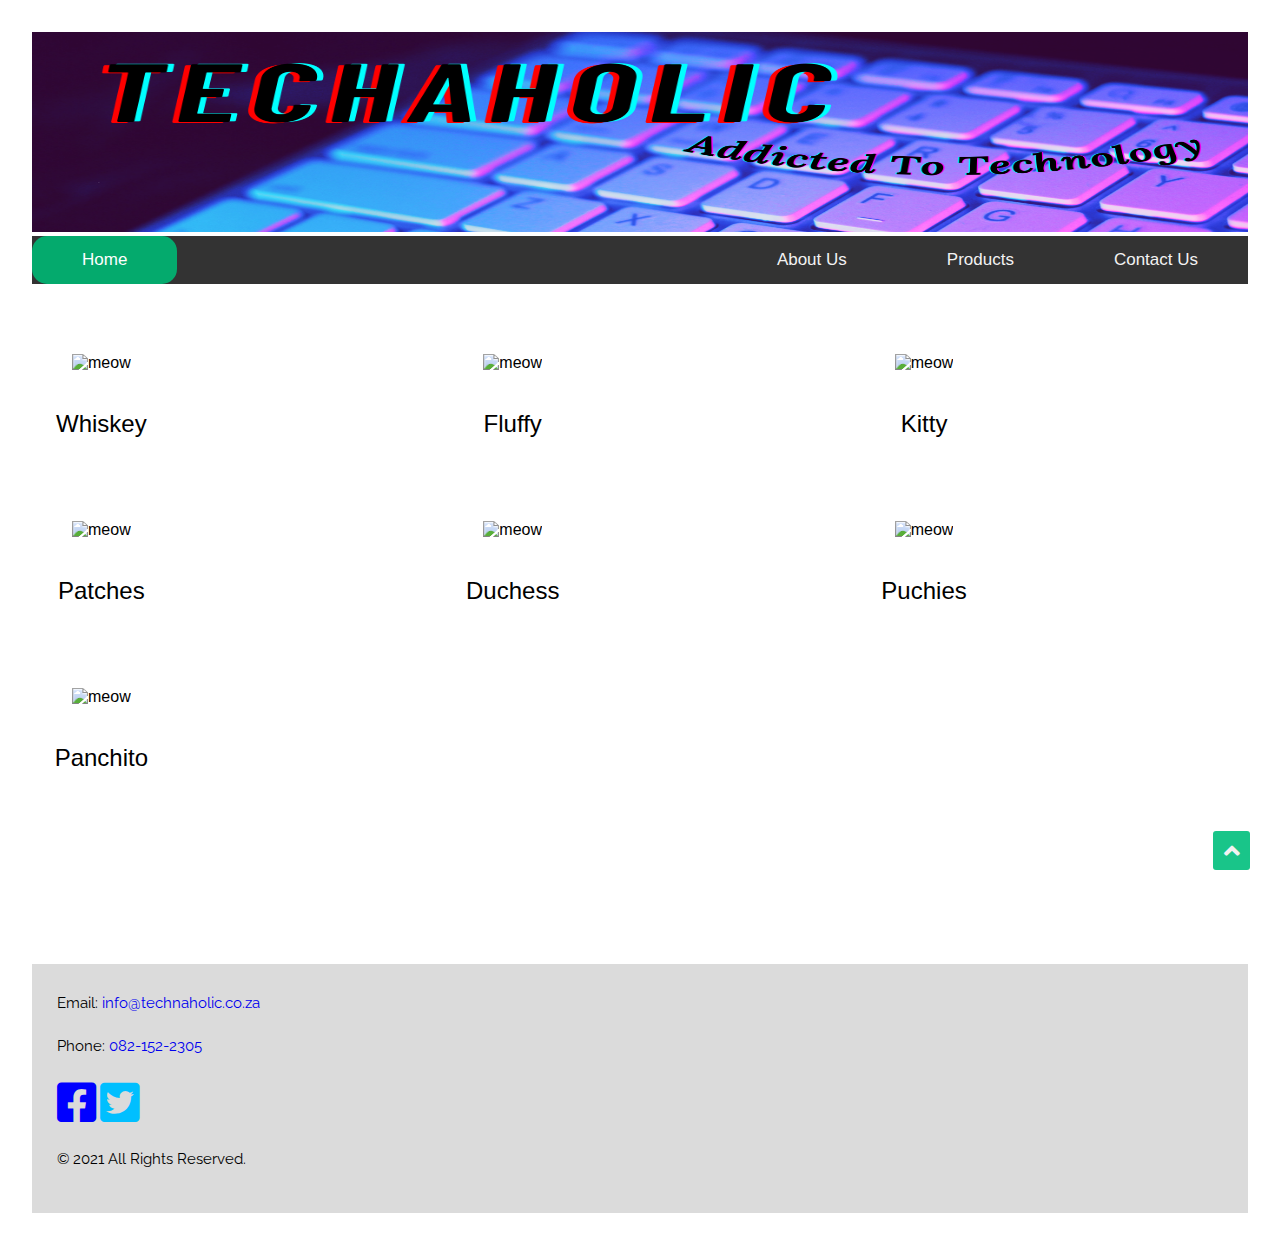
==== index.html @ 2346609d "Updated site" ====
<!DOCTYPE html>
<html lang="en">
	<head>
	<title>Company Site</title>
		<meta charset="utf-8">
		<meta name="viewport" content="width=device-width, initial-scale=1">
		<link rel="stylesheet" href="style.css">
		<link rel="preconnect" href="https://fonts.gstatic.com">
		<link href="https://fonts.googleapis.com/css2?family=Raleway&display=swap" rel="stylesheet">
	<link rel="stylesheet" href="https://cdnjs.cloudflare.com/ajax/libs/font-awesome/5.15.3/css/all.min.css"/>
	<script src="function.js"></script>
	</head>
	<body>
	<main>	
		<header>

			<img id="banner" src="images/banner.png" alt="company banner">
	</header>
	<!-- Navigation -->
	<nav>
	<div class="topnav" id="myNav">
		<a href="index.html" class="active">Home</a>
		<a href="ContactUs.html">Contact Us</a>
		<a href="Products.html">Products</a>
		<a href="AboutUs.html">About Us</a>
		<a href="javascript:void(0);" class="icon" onclick="myFunction()">
		  <i class="fa fa-bars"></i>
		</a>
	  </div>
	</nav>
	

	<!-- featured products -->
	<br><br><br>
		<div class="centered">
	  
		  <section class="cards">
	  
			<article class="card">
			  <a href="#">
				<figure class="thumbnail">
				<img src="http://placekitten.com/810/610" alt="meow">
				</figure>
				<div class="card-content">
				  <h2>Whiskey</h2>
				  
				</div>
				<!-- .card-content -->
			  </a>
			</article>
			<!-- .card -->
	  
			<article class="card">
			  <a href="#">
				<figure class="thumbnail">
				  <img src="http://placekitten.com/800/610" alt="meow">
				</figure>
				<div class="card-content">
				  <h2>Fluffy</h2>
				  
				</div>
				<!-- .card-content -->
			  </a>
			</article>
			<!-- .card -->
	  
			<article class="card">
			  <a href="#">
				<figure class="thumbnail">
				  <img src="http://placekitten.com/816/610" alt="meow">
				</figure>
				<div class="card-content">
				  <h2>Kitty</h2>
				  
				</div>
				<!-- .card-content -->
			  </a>
			</article>
			<!-- .card -->
	  
			<article class="card">
			  <a href="#">
				<figure class="thumbnail">
				  <img src="http://placekitten.com/816/600" alt="meow">
				</figure>
				<div class="card-content">
				  <h2>Patches</h2>
				 
				</div>
				<!-- .card-content -->
			  </a>
			</article>
			<!-- .card -->
	  
			<article class="card">
			  <a href="#">
				<figure class="thumbnail">
				<img src="http://placekitten.com/820/620" alt="meow">
				</figure>
				<div class="card-content">
				  <h2>Duchess</h2>
				
				</div>
				<!-- .card-content -->
			  </a>
			</article>
			<!-- .card -->
	  
			<article class="card">
			  <a href="#">
				<figure class="thumbnail">
				<img src="http://placekitten.com/810/610" alt="meow">
				</figure>
				<div class="card-content">
				  <h2>Puchies</h2>
				 
				</div>
				<!-- .card-content -->
			  </a>
			</article>
			<!-- .card -->
	  
			<article class="card">
			  <a href="#">
				<figure class="thumbnail">
				<img src="http://placekitten.com/808/608" alt="meow">
				</figure>
				<div class="card-content">
				  <h2>Panchito</h2>
				 
				</div>
				<!-- .card-content -->
			  </a>
			</article>
			<!-- .card -->
	  
		  </section>
		  <!-- .cards -->
	  
		</div>
		<!-- .centered -->
	  

	<br><br><br><br><br><br><br>

	<div class="arrow">
		<a href="#" title="Back to Top"><span class="fas fa-angle-up"></span></a>
	 </div>
	<footer>
		<p>Email: <a href="mailto:info@technaholic.co.za">info@technaholic.co.za</a></p>
		<p>Phone: <a href="tel:082-152-2305">082-152-2305</a></p>
		<p class="icon"><a href="https://facebook.com/"><i class="fab fa-facebook-square"></i></a>
		<a href="https://twitter.com/"><i class="fab fa-twitter-square"></i></a></p>
		<p id="p1">&copy; 2021 All Rights Reserved. </p>
</footer>
</main>

	</body>
</html>
---- style.css ----
html{
	scroll-behavior: smooth;
  }
  
body {
	 margin: 2em;
	 font-family: Arial, Helvetica, sans-serif;
	 
}

h2 {
	text-align: center;
}

h3{
	  margin: 25px;
}


.p1 {
	text-align: center;
	font-family: 'Raleway', sans-serif;
}

p {
	  margin: 25px;
	  font-family: 'Raleway', sans-serif;
}

/* icon decoration */
a {
	text-decoration: none;
}
#p2{
	margin: 16px;
}
/* navigation  */
.topnav {
	overflow: hidden;
	background-color: #333;
	
  }
  
  .topnav a {
	float: right;
	display: block;
	color: #f2f2f2;
	text-align: center;
	padding: 14px 50px;
	text-decoration: none;
	font-size: 17px;
	
  }
  
  .topnav a:hover {
	background-color: #ddd;
	color: black;
	border-radius: 15px;
  }
  
  .topnav a.active {
	background-color: #04AA6D;
	color: white;
	float:left;
	border-radius: 15px;
  }
  
  .topnav .icon {
	display: none;
  }
  
  @media screen and (max-width: 1024px) {
	.topnav a:not(:first-child) {display: none;}
	.topnav a.icon {
	  float: right;
	  display: block;
	}
  }
  
  @media screen and (max-width: 1024px) {
	.topnav.responsive {position: relative;}
	.topnav.responsive .icon {
	  position: absolute;
	  right: 0;
	  top: 0;
	}
	.topnav.responsive a {
	  float: none;
	  display: block;
	  text-align: left;
	}
  }
/* navigation end  */ 

.content {
  padding: 16px;
}

.main {
  margin-top: 30px; 
}
#banner{
	width: 100%;
	height:200px;
}


/* back to top arrow  */
.arrow{
	position: fixed;
	bottom: 30px;
	right: 30px;
	z-index: 9;
  }
  .arrow a{
	height: 39px;
	width: 37px;
	text-align: center;
	background:#19c589;
	display: block;
	border-radius: 3px;
  }
  .arrow a span{
	color: #f2f2f2;
	font-size: 25px;
	line-height: 39px;
	cursor: pointer;
  }


.header {
  padding: 20px;
  text-align: center;
}


.fa-facebook-square{
	color: blue;
	font-size: 3em;	
}

.fa-twitter-square {
	color: #00bfff;
	font-size: 3em;
}

.img {
	width:80%;
}

/* contact form border */
* {
  box-sizing: border-box;
  
}

.column {
  float: left;
  width: 33.33%;
  padding: 30px;
}


.row::after {
  content: "";
  clear: both;
  display: table;
}


* {
	box-sizing: border-box;
  }
  
  .flex-container {
	display: flex;
	flex-direction: row;
	font-size: 30px;
	text-align: center;
  }
  
  .flex-item-left {
	padding: 10px;
	flex: 50%;
  }
  
  .flex-item-right {
	padding: 10px;
	flex: 50%;
  }
  
  /* Contact form */
  /* Responsive layout - makes a one column-layout instead of two-column layout */
  @media (max-width: 800px) {
	.flex-container {
	  flex-direction: column;
	}
  }

/* Style inputs */
input[type=text], select, textarea {
  width: 100%;
  padding: 12px;
  border: 1px solid #ccc;
  border-radius: 15px;
  margin-top: 6px;
  margin-bottom: 16px;
  resize: vertical;
}

input[type=submit] {
  background-color: #04AA6D;
  color: white;
  padding: 12px 20px;
  border: none;
  border-radius: 10px;
  cursor: pointer;
}

input[type=submit]:hover {
  background-color: #45a049;
}

.container {
  border-radius: 5px;
  background-color: #f2f2f2;
  padding: 10px;
}


.column1 {
  float: left;
  width: 50%;
  margin-top: 6px;
  padding: 20px;
}


.row:after {
  content: "";
  display: table;
  clear: both;
}

/* Responsive layout */
@media screen and (max-width: 600px) {
  .column, input[type=submit] {
    width: 100%;
    margin-top: 0;
  }
}
#message {
	height:170px;
}

iframe {
	width: 400px;
	height:300px;
	border:0;
	margin-left: 20px;
}

/* featured products */

.masthead {
    background: #e74c3c;
  	box-shadow: 3px 3px 8px hsl(0, 0%, 70%);
}

.site-title {
    margin: 0 0 1em;
    padding: 1em 0;
    font-size: 2em;
    font-weight: 300;
    text-align: center;
    color: black;
}

@media screen and (min-width: 44.44em) {
    .site-title {
        font-size: 2em;
    }
}
    
@media screen and (min-width: 50em) {
    .site-title {
        font-size: 2.5em;
    }
}

.site-title a {
    color: hsl(5, 45%, 95%);
    text-decoration: none;
}

.site-title a:hover {
    text-decoration: underline;
}

/* Card Based Layout - Base styles */


.site-title {
	color: white;
}

.card {
	background: white;
	margin-bottom: 2em;	
}

.card a {
	color: black;
	text-decoration: none;
}

.card a:hover {
	box-shadow: 3px 3px 8px hsl(0, 0%, 70%);
}

.card-content {
	padding: 1.4em;
}

.card-content h2 {
	margin-top: 0;
	margin-bottom: .5em;
	font-weight: normal;
}

.card-content p {
	font-size: 95%;
}

img {
  width: 100%;
  height: auto;
}

/* Flexbox styles */
@media screen and (min-width: 40em) {  
  .cards {
    margin-top: -1em;
    display: flex;
    justify-content: space-between;
    flex-wrap: wrap;
  }

  .card {
    margin-bottom: 1em;
    display: flex;
    flex: 0 1 calc(50% - 0.5em);
    /* width: calc(50% - 1em); */
  }
} /* mq 40em*/

@media screen and (min-width: 60em) {
  .cards {
    margin-top: inherit;
  }
  
  .card {
    margin-bottom: 2em;
    display: flex;
    flex: 0 1 calc(33% - 0.5em);
    /* width: calc(33% - 1em); */
  }
} /* mq 60em*/


















/* footer */

footer {
  background-color:#dbdbdb;
  padding:5px 0 20px;
  font-size:15px;
}
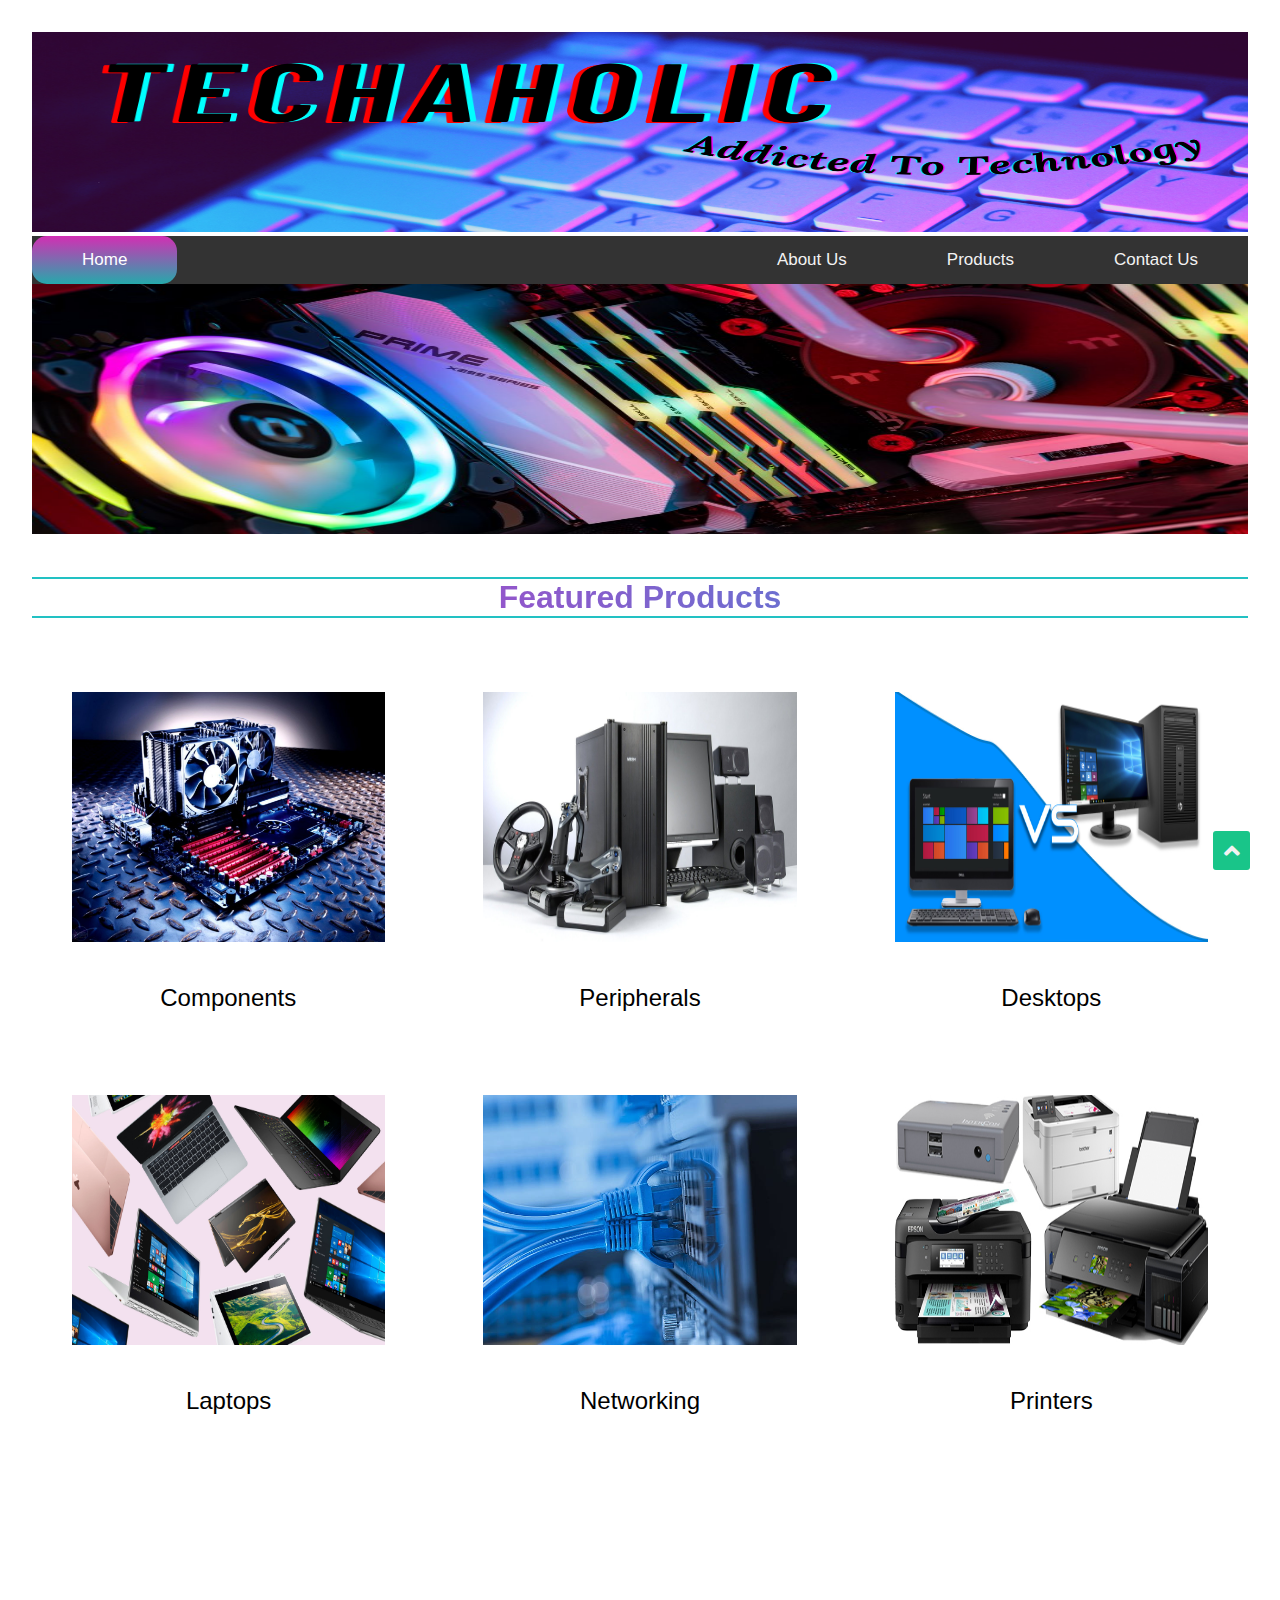
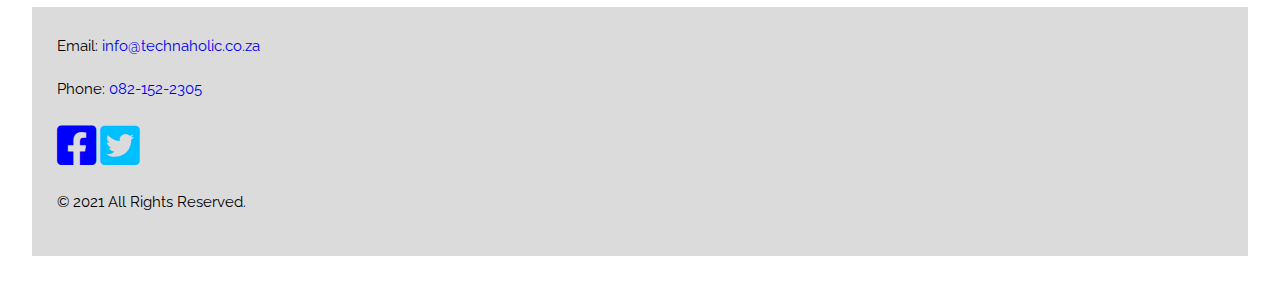
==== commit 7b78292c: "Made changes to site" ====
--- a/index.html
+++ b/index.html
@@ -1,7 +1,7 @@
 <!DOCTYPE html>
 <html lang="en">
 	<head>
-	<title>Company Site</title>
+	<title>Company Site Home</title>
 		<meta charset="utf-8">
 		<meta name="viewport" content="width=device-width, initial-scale=1">
 		<link rel="stylesheet" href="style.css">
@@ -19,9 +19,9 @@
 	<!-- Navigation -->
 	<nav>
 	<div class="topnav" id="myNav">
-		<a href="index.html" class="active">Home</a>
+		<a href="index.html"  class="active">Home</a>
 		<a href="ContactUs.html">Contact Us</a>
-		<a href="Products.html">Products</a>
+		<a href="Products.html" >Products</a>
 		<a href="AboutUs.html">About Us</a>
 		<a href="javascript:void(0);" class="icon" onclick="myFunction()">
 		  <i class="fa fa-bars"></i>
@@ -29,9 +29,12 @@
 	  </div>
 	</nav>
 	
-
+<img src="images/homewallpaper.jpg">
+<br>
+<br>
+	<h1> Featured Products</h1>
 	<!-- featured products -->
-	<br><br><br>
+	<br><br>
 		<div class="centered">
 	  
 		  <section class="cards">
@@ -39,10 +42,10 @@
 			<article class="card">
 			  <a href="#">
 				<figure class="thumbnail">
-				<img src="http://placekitten.com/810/610" alt="meow">
+				<img src="images/components.jpg" alt="meow">
 				</figure>
 				<div class="card-content">
-				  <h2>Whiskey</h2>
+				  <h2>Components</h2>
 				  
 				</div>
 				<!-- .card-content -->
@@ -53,10 +56,10 @@
 			<article class="card">
 			  <a href="#">
 				<figure class="thumbnail">
-				  <img src="http://placekitten.com/800/610" alt="meow">
+				  <img src="images/Peripherals.jpg" alt="meow">
 				</figure>
 				<div class="card-content">
-				  <h2>Fluffy</h2>
+				  <h2>Peripherals</h2>
 				  
 				</div>
 				<!-- .card-content -->
@@ -67,10 +70,10 @@
 			<article class="card">
 			  <a href="#">
 				<figure class="thumbnail">
-				  <img src="http://placekitten.com/816/610" alt="meow">
+				  <img src="images/desktops.jpg" alt="meow">
 				</figure>
 				<div class="card-content">
-				  <h2>Kitty</h2>
+				  <h2>Desktops</h2>
 				  
 				</div>
 				<!-- .card-content -->
@@ -81,10 +84,10 @@
 			<article class="card">
 			  <a href="#">
 				<figure class="thumbnail">
-				  <img src="http://placekitten.com/816/600" alt="meow">
+				  <img src="images/laptops.jpg" alt="meow">
 				</figure>
 				<div class="card-content">
-				  <h2>Patches</h2>
+				  <h2>Laptops</h2>
 				 
 				</div>
 				<!-- .card-content -->
@@ -95,10 +98,10 @@
 			<article class="card">
 			  <a href="#">
 				<figure class="thumbnail">
-				<img src="http://placekitten.com/820/620" alt="meow">
+				<img src="images/Networking.jpg" alt="meow">
 				</figure>
 				<div class="card-content">
-				  <h2>Duchess</h2>
+				  <h2>Networking</h2>
 				
 				</div>
 				<!-- .card-content -->
@@ -109,31 +112,17 @@
 			<article class="card">
 			  <a href="#">
 				<figure class="thumbnail">
-				<img src="http://placekitten.com/810/610" alt="meow">
+				<img src="images/Printers.jpg" alt="meow">
 				</figure>
 				<div class="card-content">
-				  <h2>Puchies</h2>
+				  <h2>Printers</h2>
 				 
 				</div>
 				<!-- .card-content -->
 			  </a>
 			</article>
 			<!-- .card -->
-	  
-			<article class="card">
-			  <a href="#">
-				<figure class="thumbnail">
-				<img src="http://placekitten.com/808/608" alt="meow">
-				</figure>
-				<div class="card-content">
-				  <h2>Panchito</h2>
-				 
-				</div>
-				<!-- .card-content -->
-			  </a>
-			</article>
-			<!-- .card -->
-	  
+	  				  
 		  </section>
 		  <!-- .cards -->
 	  
--- a/style.css
+++ b/style.css
@@ -7,6 +7,18 @@
 	 margin: 2em;
 	 font-family: Arial, Helvetica, sans-serif;
 	 
+}
+::selection { background-color: #C3CFE2; }
+
+
+h1 {
+	text-align: center;
+	border-top: 2px solid rgb(34,193,195);
+	border-bottom: 2px solid rgb(34,193,195);
+	background: linear-gradient(to right, #d030c3 0%, #2f95d8 100%);
+	background-clip: text;
+	-webkit-background-clip: text;
+	-webkit-text-fill-color: transparent;
 }
 
 h2 {
@@ -60,7 +72,7 @@
   }
   
   .topnav a.active {
-	background-color: #04AA6D;
+	background: linear-gradient(0deg, rgba(34,193,195,0.835171568627451) 0%, rgba(253,45,213,0.7931547619047619) 100%);
 	color: white;
 	float:left;
 	border-radius: 15px;
@@ -335,7 +347,7 @@
 
 img {
   width: 100%;
-  height: auto;
+  height: 250px;
 }
 
 /* Flexbox styles */
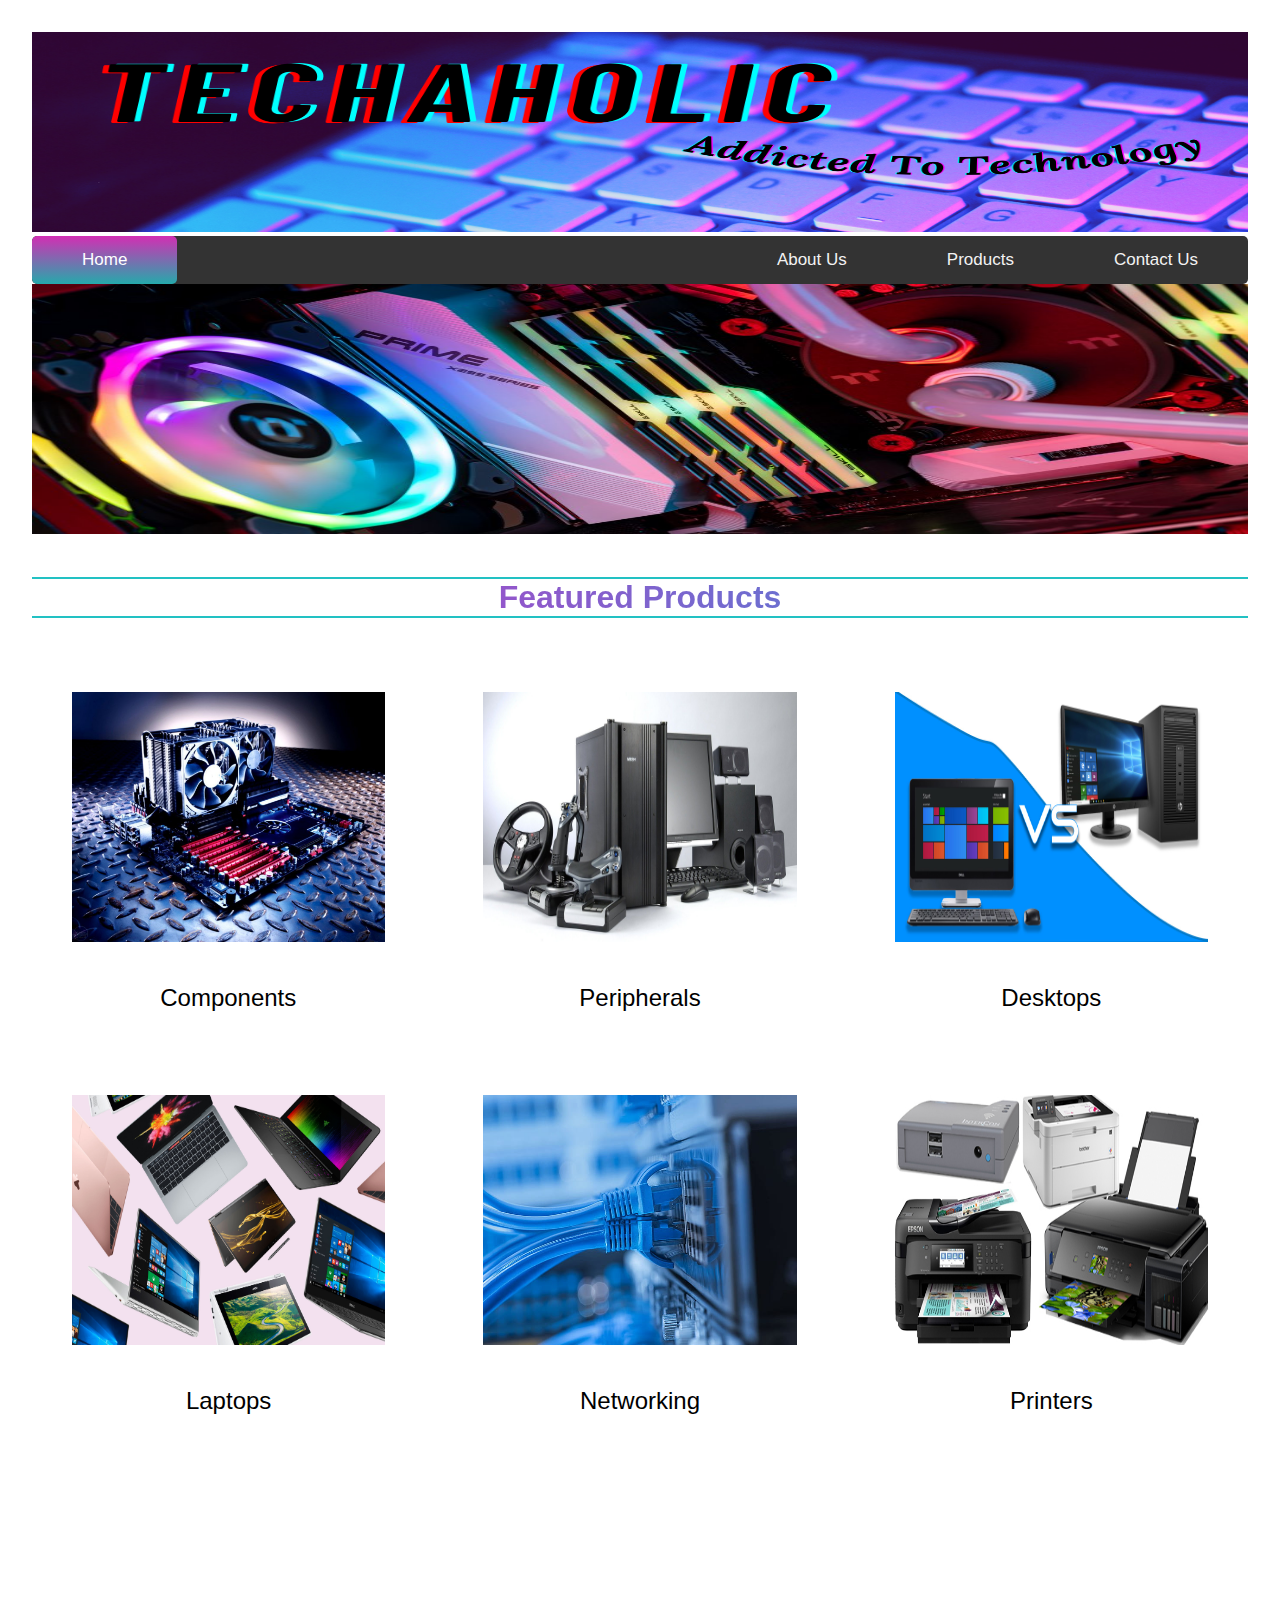
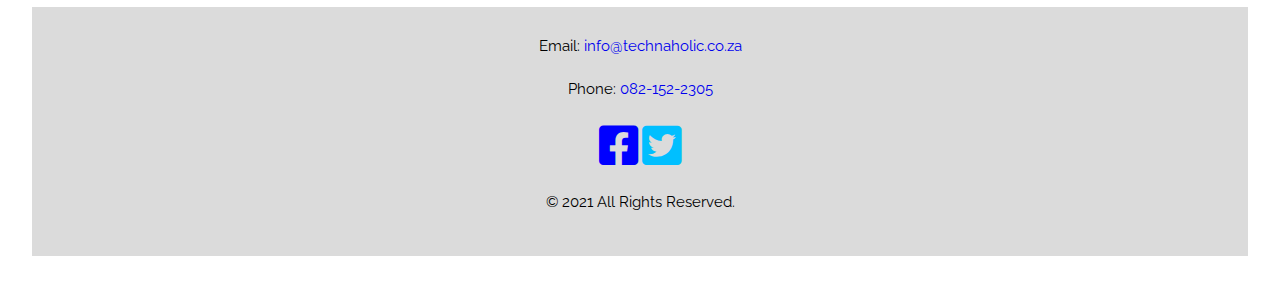
==== commit cc154ec6: "Updated site" ====
--- a/index.html
+++ b/index.html
@@ -132,9 +132,7 @@
 
 	<br><br><br><br><br><br><br>
 
-	<div class="arrow">
-		<a href="#" title="Back to Top"><span class="fas fa-angle-up"></span></a>
-	 </div>
+
 	<footer>
 		<p>Email: <a href="mailto:info@technaholic.co.za">info@technaholic.co.za</a></p>
 		<p>Phone: <a href="tel:082-152-2305">082-152-2305</a></p>
--- a/style.css
+++ b/style.css
@@ -1,144 +1,131 @@
-
-html{
-	scroll-behavior: smooth;
-  }
-  
+html {
+  scroll-behavior: smooth;
+}
+
 body {
-	 margin: 2em;
-	 font-family: Arial, Helvetica, sans-serif;
-	 
-}
-::selection { background-color: #C3CFE2; }
-
+  margin: 2em;
+  font-family: Arial, Helvetica, sans-serif;
+}
+
+/* gradient text colour */
+::selection {
+  background-color: #c3cfe2;
+}
 
 h1 {
-	text-align: center;
-	border-top: 2px solid rgb(34,193,195);
-	border-bottom: 2px solid rgb(34,193,195);
-	background: linear-gradient(to right, #d030c3 0%, #2f95d8 100%);
-	background-clip: text;
-	-webkit-background-clip: text;
-	-webkit-text-fill-color: transparent;
+  text-align: center;
+  border-top: 2px solid rgb(34, 193, 195);
+  border-bottom: 2px solid rgb(34, 193, 195);
+  background: linear-gradient(to right, #d030c3 0%, #2f95d8 100%);
+  background-clip: text;
+  -webkit-background-clip: text;
+  -webkit-text-fill-color: transparent;
 }
 
 h2 {
-	text-align: center;
-}
-
-h3{
-	  margin: 25px;
-}
-
+  text-align: center;
+}
+
+h3 {
+  margin: 25px;
+}
 
 .p1 {
-	text-align: center;
-	font-family: 'Raleway', sans-serif;
+  text-align: center;
+  font-family: "Raleway", sans-serif;
 }
 
 p {
-	  margin: 25px;
-	  font-family: 'Raleway', sans-serif;
+  margin: 25px;
+  font-family: "Raleway", sans-serif;
 }
 
 /* icon decoration */
 a {
-	text-decoration: none;
-}
-#p2{
-	margin: 16px;
+  text-decoration: none;
+}
+#p2 {
+  margin: 16px;
 }
 /* navigation  */
 .topnav {
-	overflow: hidden;
-	background-color: #333;
-	
-  }
-  
-  .topnav a {
-	float: right;
-	display: block;
-	color: #f2f2f2;
-	text-align: center;
-	padding: 14px 50px;
-	text-decoration: none;
-	font-size: 17px;
-	
-  }
-  
-  .topnav a:hover {
-	background-color: #ddd;
-	color: black;
-	border-radius: 15px;
-  }
-  
-  .topnav a.active {
-	background: linear-gradient(0deg, rgba(34,193,195,0.835171568627451) 0%, rgba(253,45,213,0.7931547619047619) 100%);
-	color: white;
-	float:left;
-	border-radius: 15px;
-  }
-  
-  .topnav .icon {
-	display: none;
-  }
-  
-  @media screen and (max-width: 1024px) {
-	.topnav a:not(:first-child) {display: none;}
-	.topnav a.icon {
-	  float: right;
-	  display: block;
-	}
-  }
-  
-  @media screen and (max-width: 1024px) {
-	.topnav.responsive {position: relative;}
-	.topnav.responsive .icon {
-	  position: absolute;
-	  right: 0;
-	  top: 0;
-	}
-	.topnav.responsive a {
-	  float: none;
-	  display: block;
-	  text-align: left;
-	}
-  }
-/* navigation end  */ 
+  overflow: hidden;
+  background-color: #333;
+  border-radius: 5px;
+ 
+}
+
+.topnav a {
+  float: right;
+  display: block;
+  color: #f2f2f2;
+  text-align: center;
+  padding: 14px 50px;
+  text-decoration: none;
+  font-size: 17px;
+}
+
+.topnav a:hover {
+  background-color: #ddd;
+  color: black;
+  border-radius: 5px;
+}
+
+.topnav a.active {
+  background: linear-gradient(
+    0deg,
+    rgba(34, 193, 195, 0.835171568627451) 0%,
+    rgba(253, 45, 213, 0.7931547619047619) 100%
+  );
+  color: white;
+  float: left;
+  border-radius: 5px;
+}
+
+.topnav .icon {
+  display: none;
+}
 
 .content {
   padding: 16px;
 }
 
 .main {
-  margin-top: 30px; 
-}
-#banner{
-	width: 100%;
-	height:200px;
-}
-
-
-/* back to top arrow  */
-.arrow{
-	position: fixed;
-	bottom: 30px;
-	right: 30px;
-	z-index: 9;
-  }
-  .arrow a{
-	height: 39px;
-	width: 37px;
-	text-align: center;
-	background:#19c589;
-	display: block;
-	border-radius: 3px;
-  }
-  .arrow a span{
-	color: #f2f2f2;
-	font-size: 25px;
-	line-height: 39px;
-	cursor: pointer;
-  }
+  margin-top: 30px;
+}
+
+
+@media screen and (max-width: 1024px) {
+  .topnav a:not(:first-child) {
+    display: none;
+  }
+  .topnav a.icon {
+    float: right;
+    display: block;
+  }
+}
+
+@media screen and (max-width: 1024px) {
+  .topnav.responsive {
+    position: relative;
+  }
+  .topnav.responsive .icon {
+    position: absolute;
+    right: 0;
+    top: 0;
+  }
+  .topnav.responsive a {
+    float: none;
+    display: block;
+    text-align: left;
+  }
+}
+
+
+#banner {
+  width: 100%;
+  height: 200px;
+}
 
 
 .header {
@@ -147,24 +134,25 @@
 }
 
 
-.fa-facebook-square{
-	color: blue;
-	font-size: 3em;	
+
+.fa-facebook-square {
+  color: blue;
+  font-size: 3em;
 }
 
 .fa-twitter-square {
-	color: #00bfff;
-	font-size: 3em;
+  color: #00bfff;
+  font-size: 3em;
 }
 
 .img {
-	width:80%;
+  width: 50%;
+  height: auto;
 }
 
 /* contact form border */
 * {
   box-sizing: border-box;
-  
 }
 
 .column {
@@ -173,45 +161,40 @@
   padding: 30px;
 }
 
-
 .row::after {
   content: "";
   clear: both;
   display: table;
 }
 
-
 * {
-	box-sizing: border-box;
-  }
-  
+  box-sizing: border-box;
+}
+
+.flex-container {
+  display: flex;
+  flex-direction: row;
+  font-size: 1em;
+  text-align: center;
+}
+
+.flex-item-left {
+  padding: 10px;
+  flex: 50%;
+}
+
+/* Contact form */
+/* Responsive layout - makes a one column-layout instead of two-column layout */
+@media (max-width: 800px) {
   .flex-container {
-	display: flex;
-	flex-direction: row;
-	font-size: 30px;
-	text-align: center;
-  }
-  
-  .flex-item-left {
-	padding: 10px;
-	flex: 50%;
-  }
-  
-  .flex-item-right {
-	padding: 10px;
-	flex: 50%;
-  }
-  
-  /* Contact form */
-  /* Responsive layout - makes a one column-layout instead of two-column layout */
-  @media (max-width: 800px) {
-	.flex-container {
-	  flex-direction: column;
-	}
-  }
+    flex-direction: column;
+  }
+}
 
 /* Style inputs */
-input[type=text], select, textarea {
+input[type="text"],
+select,
+textarea {
   width: 100%;
   padding: 12px;
   border: 1px solid #ccc;
@@ -221,8 +204,8 @@
   resize: vertical;
 }
 
-input[type=submit] {
-  background-color: #04AA6D;
+input[type="submit"] {
+  background-color: #04aa6d;
   color: white;
   padding: 12px 20px;
   border: none;
@@ -230,7 +213,7 @@
   cursor: pointer;
 }
 
-input[type=submit]:hover {
+input[type="submit"]:hover {
   background-color: #45a049;
 }
 
@@ -239,7 +222,6 @@
   background-color: #f2f2f2;
   padding: 10px;
 }
-
 
 .column1 {
   float: left;
@@ -248,7 +230,6 @@
   padding: 20px;
 }
 
-
 .row:after {
   content: "";
   display: table;
@@ -257,92 +238,92 @@
 
 /* Responsive layout */
 @media screen and (max-width: 600px) {
-  .column, input[type=submit] {
+  .column,
+  input[type="submit"] {
     width: 100%;
     margin-top: 0;
   }
 }
 #message {
-	height:170px;
+  height: 170px;
 }
 
 iframe {
-	width: 400px;
-	height:300px;
-	border:0;
-	margin-left: 20px;
+  width: 400px;
+  height: 300px;
+  border: 0;
+  margin-left: 20px;
 }
 
 /* featured products */
 
 .masthead {
-    background: #e74c3c;
-  	box-shadow: 3px 3px 8px hsl(0, 0%, 70%);
+  background: #e74c3c;
+  box-shadow: 3px 3px 8px hsl(0, 0%, 70%);
 }
 
 .site-title {
-    margin: 0 0 1em;
-    padding: 1em 0;
+  margin: 0 0 1em;
+  padding: 1em 0;
+  font-size: 2em;
+  font-weight: 300;
+  text-align: center;
+  color: black;
+}
+
+@media screen and (min-width: 44.44em) {
+  .site-title {
     font-size: 2em;
-    font-weight: 300;
-    text-align: center;
-    color: black;
-}
-
-@media screen and (min-width: 44.44em) {
-    .site-title {
-        font-size: 2em;
-    }
-}
-    
+  }
+}
+
 @media screen and (min-width: 50em) {
-    .site-title {
-        font-size: 2.5em;
-    }
+  .site-title {
+    font-size: 2.5em;
+  }
 }
 
 .site-title a {
-    color: hsl(5, 45%, 95%);
-    text-decoration: none;
+  color: hsl(5, 45%, 95%);
+  text-decoration: none;
 }
 
 .site-title a:hover {
-    text-decoration: underline;
+  text-decoration: underline;
 }
 
 /* Card Based Layout - Base styles */
 
-
 .site-title {
-	color: white;
+  color: white;
 }
 
 .card {
-	background: white;
-	margin-bottom: 2em;	
+  background: white;
+  margin-bottom: 2em;
 }
 
 .card a {
-	color: black;
-	text-decoration: none;
+  color: black;
+  text-decoration: none;
 }
 
 .card a:hover {
-	box-shadow: 3px 3px 8px hsl(0, 0%, 70%);
+  box-shadow: 3px 3px 8px hsl(0, 0%, 70%);
 }
 
 .card-content {
-	padding: 1.4em;
+  padding: 1.4em;
 }
 
 .card-content h2 {
-	margin-top: 0;
-	margin-bottom: .5em;
-	font-weight: normal;
+  margin-top: 0;
+  margin-bottom: 0.5em;
+  font-weight: normal;
 }
 
 .card-content p {
-	font-size: 95%;
+  font-size: 95%;
 }
 
 img {
@@ -351,7 +332,7 @@
 }
 
 /* Flexbox styles */
-@media screen and (min-width: 40em) {  
+@media screen and (min-width: 40em) {
   .cards {
     margin-top: -1em;
     display: flex;
@@ -371,7 +352,7 @@
   .cards {
     margin-top: inherit;
   }
-  
+
   .card {
     margin-bottom: 2em;
     display: flex;
@@ -380,27 +361,15 @@
   }
 } /* mq 60em*/
 
-
-
-
-
-
-
-
-
-
-
-
-
-
-
-
-
-
 /* footer */
 
 footer {
-  background-color:#dbdbdb;
-  padding:5px 0 20px;
-  font-size:15px;
-}
+  position: static;
+  left: 0;
+  bottom: 0;
+  width: 100%;
+  background-color: #dbdbdb;
+  padding: 5px 0 20px;
+  font-size: 15px;
+  text-align: center;
+}
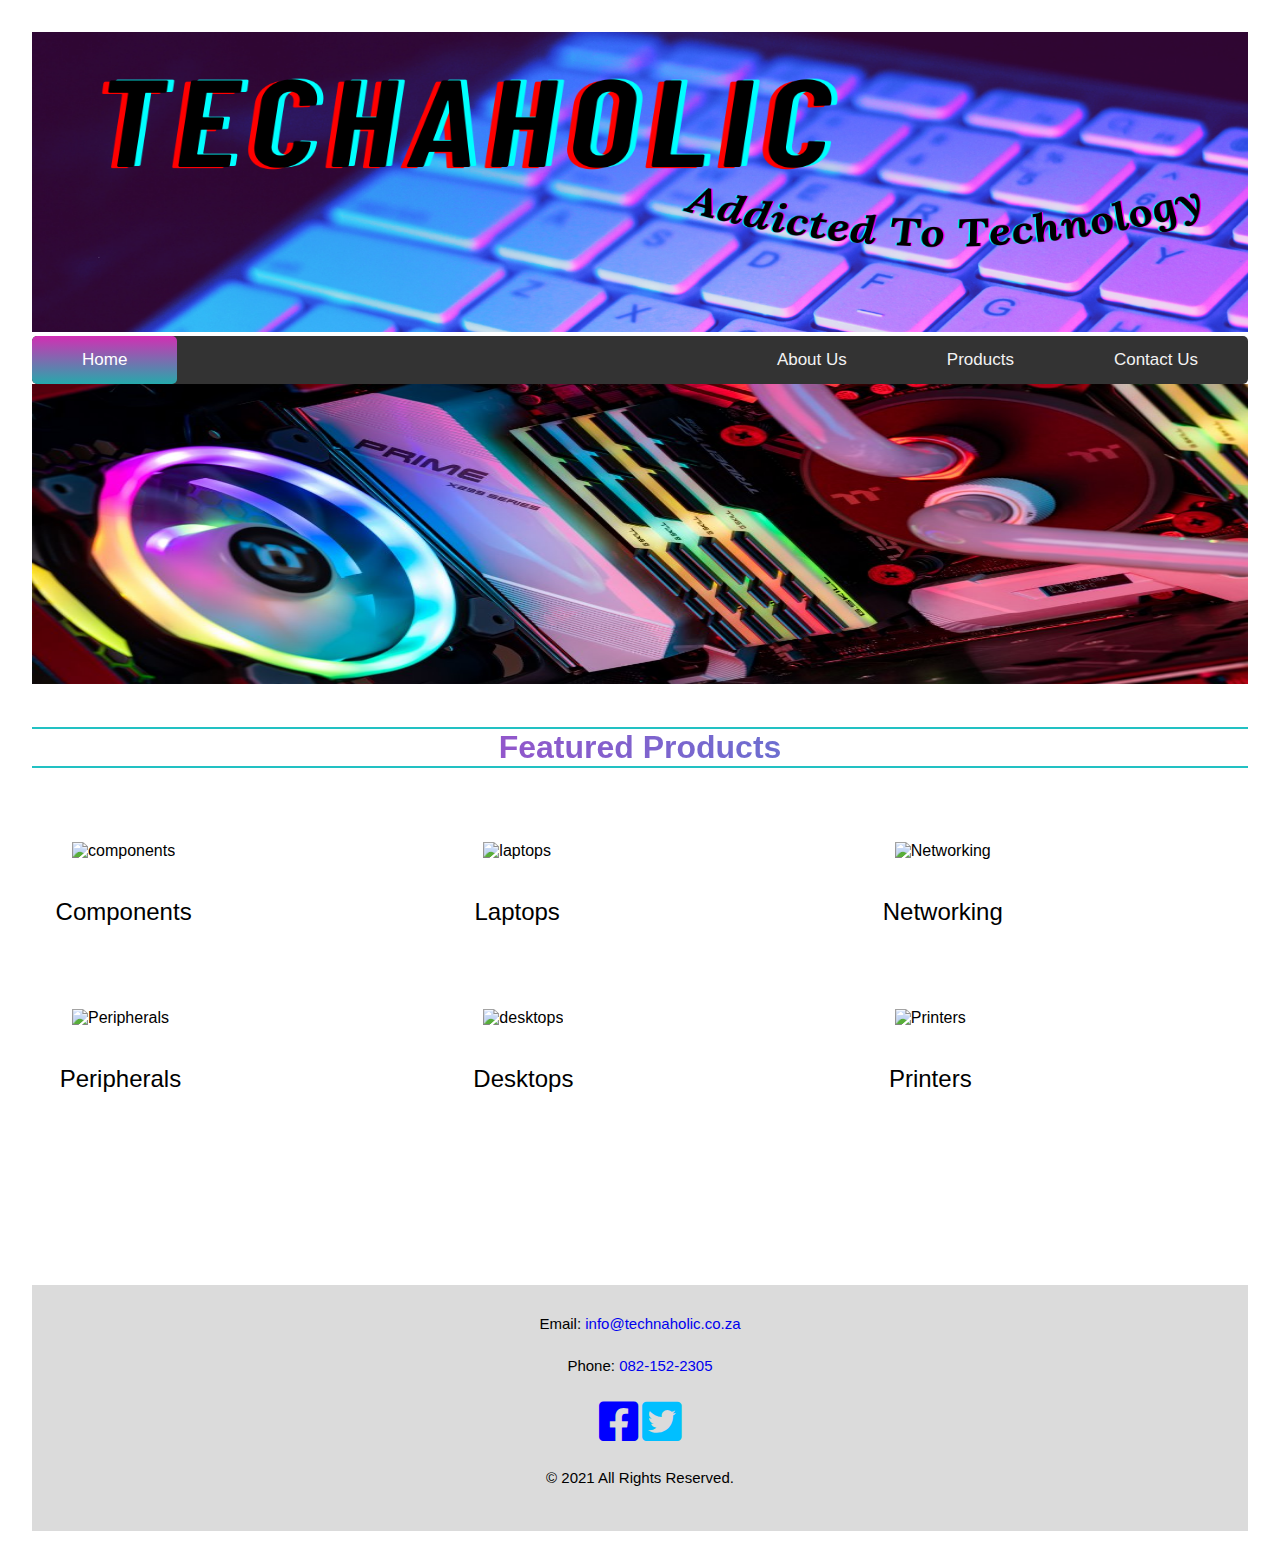
==== commit a9a5f765: "Updated website" ====
--- a/index.html
+++ b/index.html
@@ -1,146 +1,133 @@
 <!DOCTYPE html>
 <html lang="en">
-	<head>
-	<title>Company Site Home</title>
-		<meta charset="utf-8">
-		<meta name="viewport" content="width=device-width, initial-scale=1">
-		<link rel="stylesheet" href="style.css">
-		<link rel="preconnect" href="https://fonts.gstatic.com">
-		<link href="https://fonts.googleapis.com/css2?family=Raleway&display=swap" rel="stylesheet">
-	<link rel="stylesheet" href="https://cdnjs.cloudflare.com/ajax/libs/font-awesome/5.15.3/css/all.min.css"/>
-	<script src="function.js"></script>
-	</head>
-	<body>
-	<main>	
-		<header>
+  <head>
+    <title>Company Site Home</title>
+    <meta charset="utf-8" />
+    <meta name="viewport" content="width=device-width, initial-scale=1" />
+    <link rel="stylesheet" href="style.css" />
+    <link rel="preconnect" href="https://fonts.gstatic.com" />
+    <link
+      href="https://fonts.googleapis.com/css2?family=Raleway&display=swap"
+      rel="stylesheet"
+    />
+    <link
+      rel="stylesheet"
+      href="https://cdnjs.cloudflare.com/ajax/libs/font-awesome/5.15.3/css/all.min.css"
+    />
+    <script src="function.js"></script>
+  </head>
+  <body>
+    <main>
+      <header>
+        <img class="banner" src="images/banner.png" alt="company banner" />
+      </header>
+      <!-- Navigation -->
+      <nav>
+        <div class="topnav" id="myNav">
+          <a href="index.html" class="active">Home</a>
+          <a href="ContactUs.html">Contact Us</a>
+          <a href="Products.html">Products</a>
+          <a href="AboutUs.html">About Us</a>
+          <a href="javascript:void(0);" class="icon" onclick="myFunction()">
+            <i class="fa fa-bars"></i>
+          </a>
+        </div>
+      </nav>
 
-			<img id="banner" src="images/banner.png" alt="company banner">
-	</header>
-	<!-- Navigation -->
-	<nav>
-	<div class="topnav" id="myNav">
-		<a href="index.html"  class="active">Home</a>
-		<a href="ContactUs.html">Contact Us</a>
-		<a href="Products.html" >Products</a>
-		<a href="AboutUs.html">About Us</a>
-		<a href="javascript:void(0);" class="icon" onclick="myFunction()">
-		  <i class="fa fa-bars"></i>
-		</a>
-	  </div>
-	</nav>
-	
-<img src="images/homewallpaper.jpg">
-<br>
-<br>
-	<h1> Featured Products</h1>
-	<!-- featured products -->
-	<br><br>
-		<div class="centered">
-	  
-		  <section class="cards">
-	  
-			<article class="card">
-			  <a href="#">
-				<figure class="thumbnail">
-				<img src="images/components.jpg" alt="meow">
-				</figure>
-				<div class="card-content">
-				  <h2>Components</h2>
-				  
-				</div>
-				<!-- .card-content -->
-			  </a>
-			</article>
-			<!-- .card -->
-	  
-			<article class="card">
-			  <a href="#">
-				<figure class="thumbnail">
-				  <img src="images/Peripherals.jpg" alt="meow">
-				</figure>
-				<div class="card-content">
-				  <h2>Peripherals</h2>
-				  
-				</div>
-				<!-- .card-content -->
-			  </a>
-			</article>
-			<!-- .card -->
-	  
-			<article class="card">
-			  <a href="#">
-				<figure class="thumbnail">
-				  <img src="images/desktops.jpg" alt="meow">
-				</figure>
-				<div class="card-content">
-				  <h2>Desktops</h2>
-				  
-				</div>
-				<!-- .card-content -->
-			  </a>
-			</article>
-			<!-- .card -->
-	  
-			<article class="card">
-			  <a href="#">
-				<figure class="thumbnail">
-				  <img src="images/laptops.jpg" alt="meow">
-				</figure>
-				<div class="card-content">
-				  <h2>Laptops</h2>
-				 
-				</div>
-				<!-- .card-content -->
-			  </a>
-			</article>
-			<!-- .card -->
-	  
-			<article class="card">
-			  <a href="#">
-				<figure class="thumbnail">
-				<img src="images/Networking.jpg" alt="meow">
-				</figure>
-				<div class="card-content">
-				  <h2>Networking</h2>
-				
-				</div>
-				<!-- .card-content -->
-			  </a>
-			</article>
-			<!-- .card -->
-	  
-			<article class="card">
-			  <a href="#">
-				<figure class="thumbnail">
-				<img src="images/Printers.jpg" alt="meow">
-				</figure>
-				<div class="card-content">
-				  <h2>Printers</h2>
-				 
-				</div>
-				<!-- .card-content -->
-			  </a>
-			</article>
-			<!-- .card -->
-	  				  
-		  </section>
-		  <!-- .cards -->
-	  
-		</div>
-		<!-- .centered -->
-	  
+      <img src="images/homewallpaper.jpg" />
+      <br />
+      <br />
+      <h1>Featured Products</h1>
+      <!-- featured products -->
+      <br /><br />
+      <div class="centered">
+        <section class="cards">
+          <article class="card">
+            <a href="#">
+              <figure class="thumbnail">
+                <img src="images/components.png" alt="components" />
+              </figure>
+              <div class="card-content">
+                <h2>Components</h2>
+              </div>
+            </a>
+          </article>
 
-	<br><br><br><br><br><br><br>
+          <article class="card">
+            <a href="#">
+              <figure class="thumbnail">
+                <img src="images/laptops.png" alt="laptops" />
+              </figure>
+              <div class="card-content">
+                <h2>Laptops</h2>
+              </div>
+            </a>
+          </article>
 
+          <article class="card">
+            <a href="#">
+              <figure class="thumbnail">
+                <img src="images/Networking.png" alt="Networking" />
+              </figure>
+              <div class="card-content">
+                <h2>Networking</h2>
+              </div>
+            </a>
+          </article>
 
-	<footer>
-		<p>Email: <a href="mailto:info@technaholic.co.za">info@technaholic.co.za</a></p>
-		<p>Phone: <a href="tel:082-152-2305">082-152-2305</a></p>
-		<p class="icon"><a href="https://facebook.com/"><i class="fab fa-facebook-square"></i></a>
-		<a href="https://twitter.com/"><i class="fab fa-twitter-square"></i></a></p>
-		<p id="p1">&copy; 2021 All Rights Reserved. </p>
-</footer>
-</main>
+          <article class="card">
+            <a href="#">
+              <figure class="thumbnail">
+                <img src="images/Peripherals.png" alt="Peripherals" />
+              </figure>
+              <div class="card-content">
+                <h2>Peripherals</h2>
+              </div>
+            </a>
+          </article>
 
-	</body>
-</html>+          <article class="card">
+            <a href="#">
+              <figure class="thumbnail">
+                <img src="images/desktops.png" alt="desktops" />
+              </figure>
+              <div class="card-content">
+                <h2>Desktops</h2>
+              </div>
+            </a>
+          </article>
+
+          <article class="card">
+            <a href="#">
+              <figure class="thumbnail">
+                <img src="images/Printers.png" alt="Printers" />
+              </figure>
+              <div class="card-content">
+                <h2>Printers</h2>
+              </div>
+            </a>
+          </article>
+        </section>
+      </div>
+
+      <br /><br /><br /><br /><br /><br /><br />
+
+      <footer>
+        <p>
+          Email:
+          <a href="mailto:info@technaholic.co.za">info@technaholic.co.za</a>
+        </p>
+        <p>Phone: <a href="tel:082-152-2305">082-152-2305</a></p>
+        <p class="icon">
+          <a href="https://facebook.com/"
+            ><i class="fab fa-facebook-square"></i
+          ></a>
+          <a href="https://twitter.com/"
+            ><i class="fab fa-twitter-square"></i
+          ></a>
+        </p>
+        <p id="p1">&copy; 2021 All Rights Reserved.</p>
+      </footer>
+    </main>
+  </body>
+</html>
--- a/style.css
+++ b/style.css
@@ -1,7 +1,3 @@
-html {
-  scroll-behavior: smooth;
-}
-
 body {
   margin: 2em;
   font-family: Arial, Helvetica, sans-serif;
@@ -32,27 +28,27 @@
 
 .p1 {
   text-align: center;
-  font-family: "Raleway", sans-serif;
+  font-size: 1em;
 }
 
 p {
   margin: 25px;
-  font-family: "Raleway", sans-serif;
-}
-
-/* icon decoration */
+  font-size: 1em;
+}
+
+/* all links */
 a {
   text-decoration: none;
 }
 #p2 {
-  margin: 16px;
+  text-align: center;
+  font-size: 1em;
 }
 /* navigation  */
 .topnav {
   overflow: hidden;
   background-color: #333;
   border-radius: 5px;
- 
 }
 
 .topnav a {
@@ -94,7 +90,6 @@
   margin-top: 30px;
 }
 
-
 @media screen and (max-width: 1024px) {
   .topnav a:not(:first-child) {
     display: none;
@@ -121,19 +116,15 @@
   }
 }
 
-
-#banner {
+.banner {
   width: 100%;
-  height: 200px;
-}
-
+  height: 300px;
+}
 
 .header {
   padding: 20px;
   text-align: center;
 }
-
-
 
 .fa-facebook-square {
   color: blue;
@@ -205,7 +196,11 @@
 }
 
 input[type="submit"] {
-  background-color: #04aa6d;
+  background: linear-gradient(
+    0deg,
+    rgba(34, 193, 195, 0.835171568627451) 0%,
+    rgba(253, 45, 213, 0.7931547619047619) 100%
+  );
   color: white;
   padding: 12px 20px;
   border: none;
@@ -214,7 +209,7 @@
 }
 
 input[type="submit"]:hover {
-  background-color: #45a049;
+  background-color: #4b45a0;
 }
 
 .container {
@@ -259,7 +254,7 @@
 
 .masthead {
   background: #e74c3c;
-  box-shadow: 3px 3px 8px hsl(0, 0%, 70%);
+  box-shadow: 3px 3px 8px hsl(0, 0%, 70%); /* explain box shadow */
 }
 
 .site-title {
@@ -328,7 +323,7 @@
 
 img {
   width: 100%;
-  height: 250px;
+  height: 300px;
 }
 
 /* Flexbox styles */
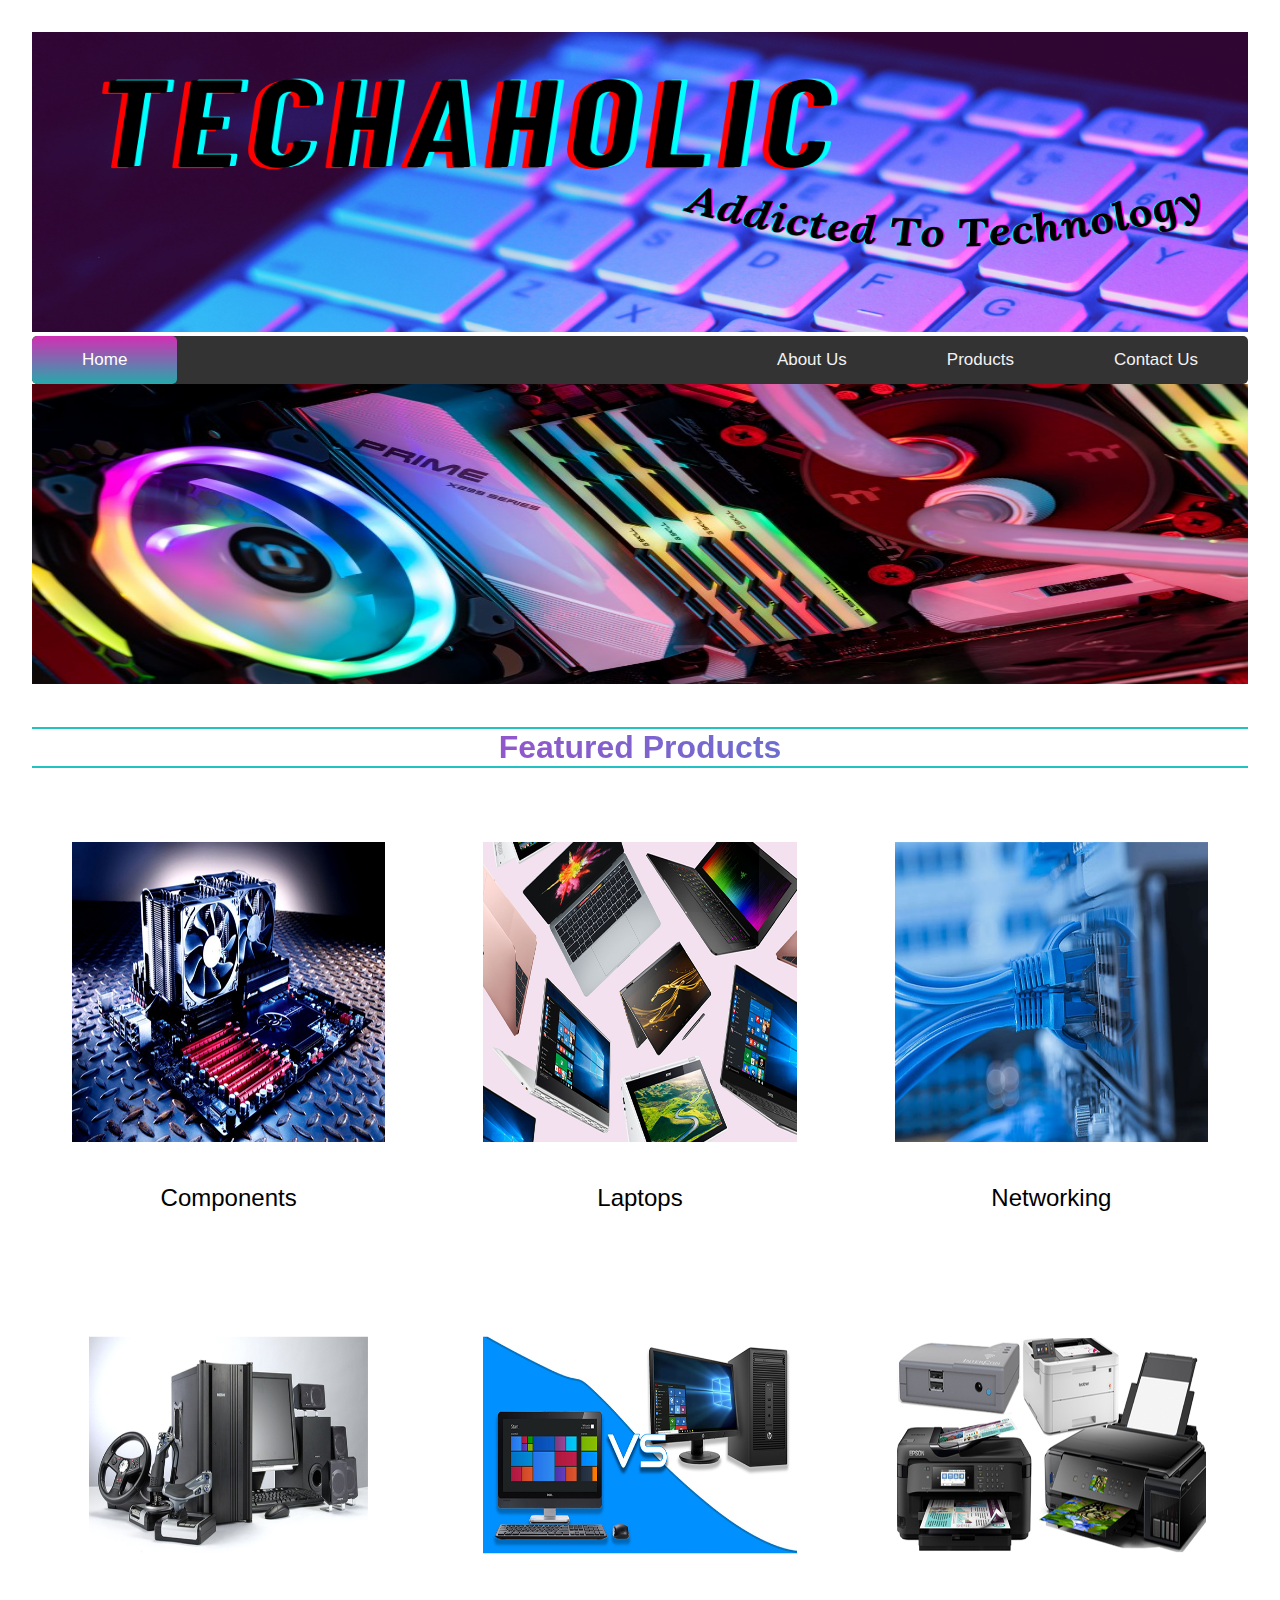
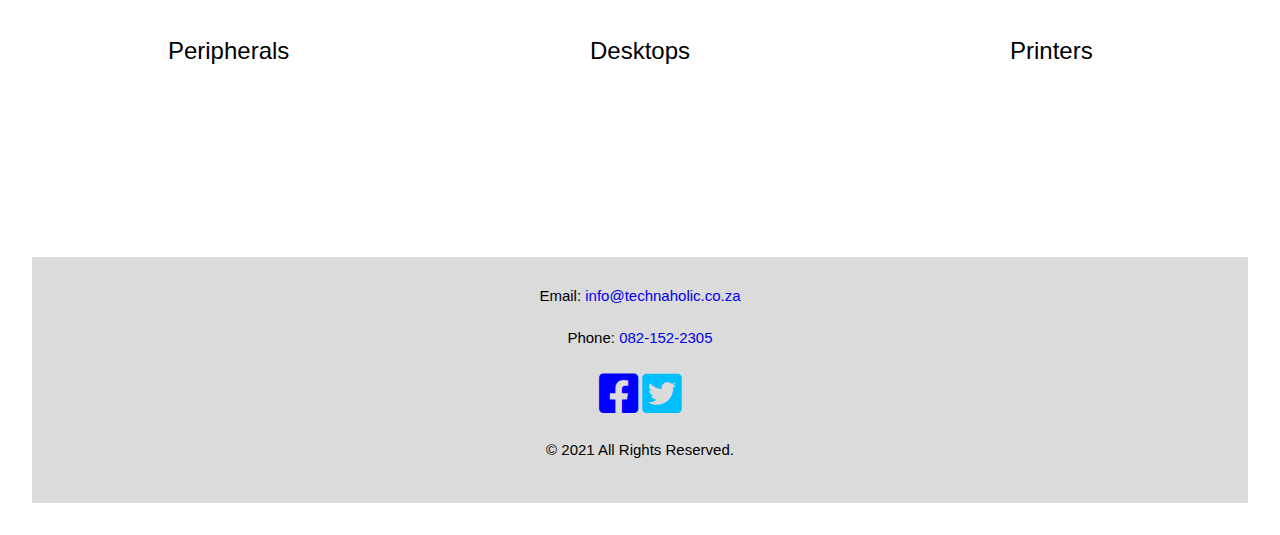
==== commit a0392aba: "Updated code" ====
--- a/index.html
+++ b/index.html
@@ -126,7 +126,7 @@
             ><i class="fab fa-twitter-square"></i
           ></a>
         </p>
-        <p id="p1">&copy; 2021 All Rights Reserved.</p>
+        <p class="p1">&copy; 2021 All Rights Reserved.</p>
       </footer>
     </main>
   </body>
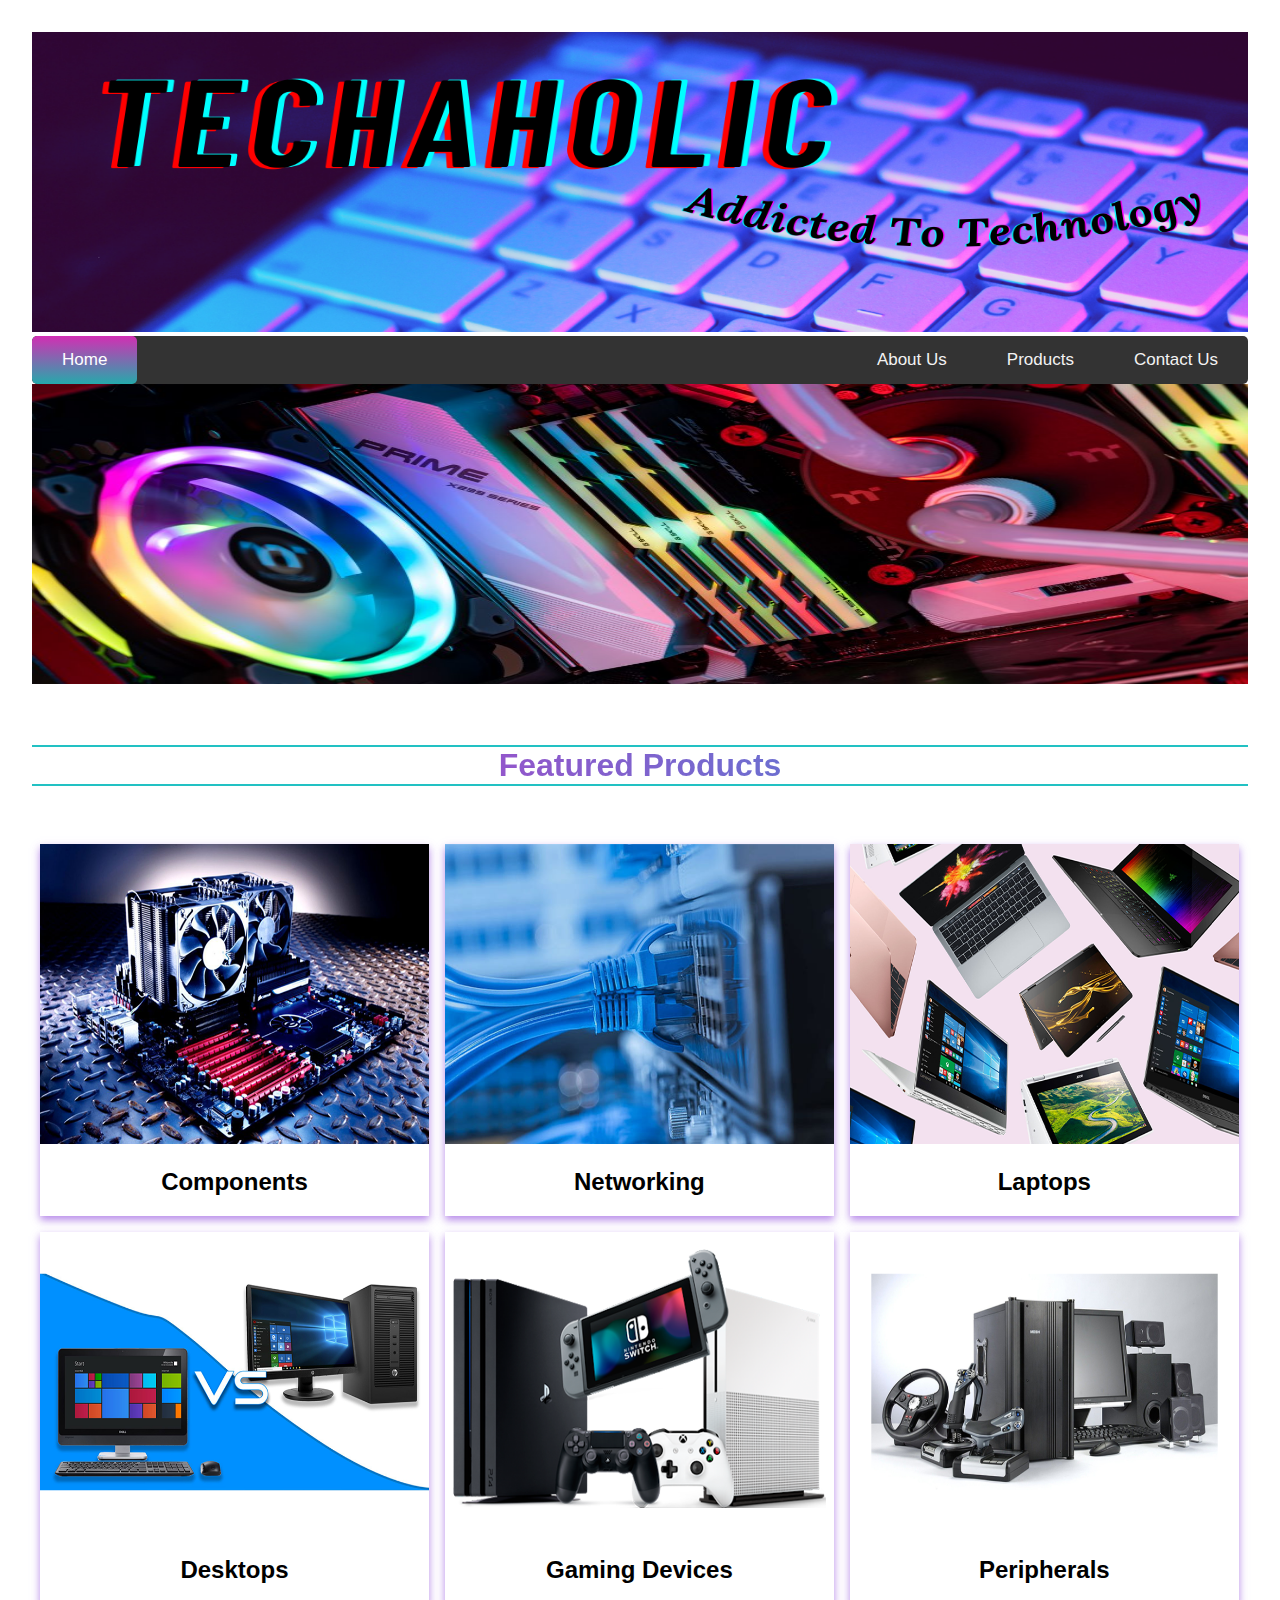
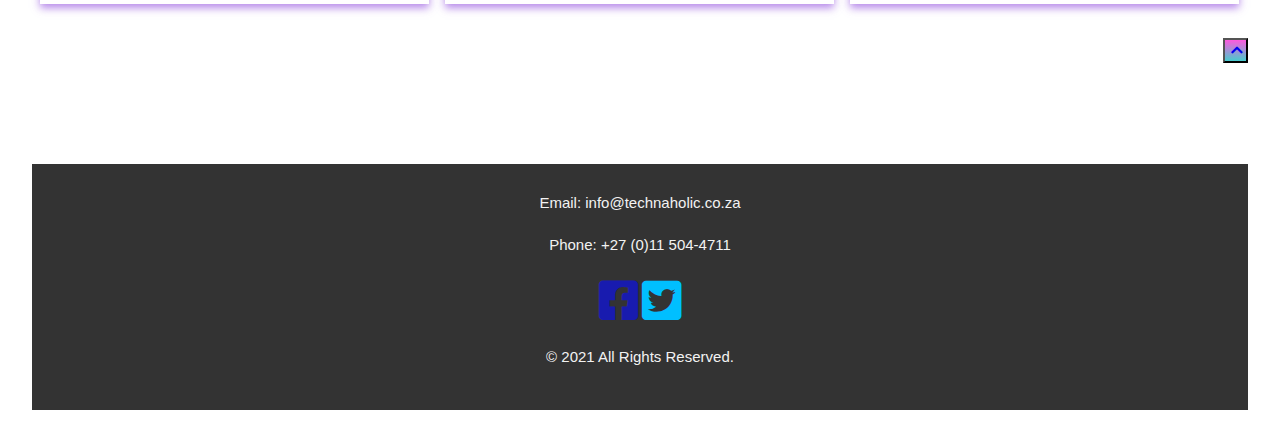
==== commit 716374b2: "Updated website code" ====
--- a/index.html
+++ b/index.html
@@ -19,96 +19,92 @@
   <body>
     <main>
       <header>
-        <img class="banner" src="images/banner.png" alt="company banner" />
+        <img
+          class="techaholic-banner"
+          src="images/banner.png"
+          alt="company banner"
+        />
+        <nav>
+          <div class="topnav" id="myNav">
+            <a href="index.html" class="active">Home</a>
+            <a href="ContactUs.html">Contact Us</a>
+            <a href="Products.html">Products</a>
+            <a href="AboutUs.html">About Us</a>
+            <a href="javascript:void(0);" class="icon" onclick="myFunction()">
+              <i class="fa fa-bars"></i>
+            </a>
+          </div>
+          <img class src="images/homewallpaper.jpg" />
+        </nav>
       </header>
-      <!-- Navigation -->
-      <nav>
-        <div class="topnav" id="myNav">
-          <a href="index.html" class="active">Home</a>
-          <a href="ContactUs.html">Contact Us</a>
-          <a href="Products.html">Products</a>
-          <a href="AboutUs.html">About Us</a>
-          <a href="javascript:void(0);" class="icon" onclick="myFunction()">
-            <i class="fa fa-bars"></i>
-          </a>
-        </div>
-      </nav>
 
-      <img src="images/homewallpaper.jpg" />
       <br />
       <br />
+
       <h1>Featured Products</h1>
-      <!-- featured products -->
       <br /><br />
-      <div class="centered">
-        <section class="cards">
-          <article class="card">
-            <a href="#">
-              <figure class="thumbnail">
-                <img src="images/components.png" alt="components" />
-              </figure>
-              <div class="card-content">
-                <h2>Components</h2>
-              </div>
-            </a>
-          </article>
+      <div class="row">
+        <div class="column">
+          <div class="card">
+            <img src="images/components.png" alt="components" />
+            <div class="container">
+              <h2>Components</h2>
+            </div>
+          </div>
+        </div>
 
-          <article class="card">
-            <a href="#">
-              <figure class="thumbnail">
-                <img src="images/laptops.png" alt="laptops" />
-              </figure>
-              <div class="card-content">
-                <h2>Laptops</h2>
-              </div>
-            </a>
-          </article>
+        <div class="column">
+          <div class="card">
+            <img src="images/Networking.png" alt="Networking" />
+            <div class="container">
+              <h2>Networking</h2>
+            </div>
+          </div>
+        </div>
 
-          <article class="card">
-            <a href="#">
-              <figure class="thumbnail">
-                <img src="images/Networking.png" alt="Networking" />
-              </figure>
-              <div class="card-content">
-                <h2>Networking</h2>
-              </div>
-            </a>
-          </article>
+        <div class="column">
+          <div class="card">
+            <img src="images/laptops.png" alt="Laptops" />
+            <div class="container">
+              <h2>Laptops</h2>
+            </div>
+          </div>
+        </div>
+      </div>
 
-          <article class="card">
-            <a href="#">
-              <figure class="thumbnail">
-                <img src="images/Peripherals.png" alt="Peripherals" />
-              </figure>
-              <div class="card-content">
-                <h2>Peripherals</h2>
-              </div>
-            </a>
-          </article>
+      <div class="row">
+        <div class="column">
+          <div class="card">
+            <img src="images/desktops.png" alt="Desktops" />
+            <div class="container">
+              <h2>Desktops</h2>
+            </div>
+          </div>
+        </div>
 
-          <article class="card">
-            <a href="#">
-              <figure class="thumbnail">
-                <img src="images/desktops.png" alt="desktops" />
-              </figure>
-              <div class="card-content">
-                <h2>Desktops</h2>
-              </div>
-            </a>
-          </article>
+        <div class="column">
+          <div class="card">
+            <img src="images/Gamingdevices.png" alt="Gaming devices" />
+            <div class="container">
+              <h2>Gaming Devices</h2>
+            </div>
+          </div>
+        </div>
 
-          <article class="card">
-            <a href="#">
-              <figure class="thumbnail">
-                <img src="images/Printers.png" alt="Printers" />
-              </figure>
-              <div class="card-content">
-                <h2>Printers</h2>
-              </div>
-            </a>
-          </article>
-        </section>
+        <div class="column">
+          <div class="card">
+            <img src="images/Peripherals.png" alt="Peripherals" />
+            <div class="container">
+              <h2>Peripherals</h2>
+            </div>
+          </div>
+        </div>
       </div>
+
+      <br />
+      <button class="top-button">
+        <a href="#myNav"><i class="fas fa-chevron-up"></i></a>
+      </button>
 
       <br /><br /><br /><br /><br /><br /><br />
 
@@ -117,7 +113,7 @@
           Email:
           <a href="mailto:info@technaholic.co.za">info@technaholic.co.za</a>
         </p>
-        <p>Phone: <a href="tel:082-152-2305">082-152-2305</a></p>
+        <p>Phone: <a href="tel:+27 (0)11 504-4711">+27 (0)11 504-4711</a></p>
         <p class="icon">
           <a href="https://facebook.com/"
             ><i class="fab fa-facebook-square"></i
@@ -126,7 +122,7 @@
             ><i class="fab fa-twitter-square"></i
           ></a>
         </p>
-        <p class="p1">&copy; 2021 All Rights Reserved.</p>
+        <p class="paragraph-style">&copy; 2021 All Rights Reserved.</p>
       </footer>
     </main>
   </body>
--- a/style.css
+++ b/style.css
@@ -1,3 +1,7 @@
+html {
+  scroll-behavior: smooth;
+}
+
 body {
   margin: 2em;
   font-family: Arial, Helvetica, sans-serif;
@@ -26,24 +30,32 @@
   margin: 25px;
 }
 
-.p1 {
-  text-align: center;
-  font-size: 1em;
-}
-
 p {
   margin: 25px;
   font-size: 1em;
 }
 
-/* all links */
-a {
-  text-decoration: none;
-}
-#p2 {
+.paragraph-style {
   text-align: center;
   font-size: 1em;
 }
+
+.top-button {
+  float: right;
+  width: 25px;
+  height: 25px;
+  background: linear-gradient(
+    0deg,
+    rgba(34, 193, 195, 0.835171568627451) 0%,
+    rgba(253, 45, 213, 0.7931547619047619) 100%
+  );
+}
+
+img {
+  width: 100%;
+  height: 300px;
+}
+
 /* navigation  */
 .topnav {
   overflow: hidden;
@@ -56,7 +68,7 @@
   display: block;
   color: #f2f2f2;
   text-align: center;
-  padding: 14px 50px;
+  padding: 14px 30px;
   text-decoration: none;
   font-size: 17px;
 }
@@ -82,15 +94,9 @@
   display: none;
 }
 
-.content {
-  padding: 16px;
-}
-
-.main {
-  margin-top: 30px;
-}
-
-@media screen and (max-width: 1024px) {
+/* navigation  media queries */
+
+@media screen and (max-width: 800px) {
   .topnav a:not(:first-child) {
     display: none;
   }
@@ -99,8 +105,9 @@
     display: block;
   }
 }
-
-@media screen and (max-width: 1024px) {
+/* navigation function */
+
+@media screen and (max-width: 800px) {
   .topnav.responsive {
     position: relative;
   }
@@ -115,51 +122,88 @@
     text-align: left;
   }
 }
-
-.banner {
+/* navigation end */
+
+/* Home page */
+.techaholic-banner {
   width: 100%;
   height: 300px;
 }
 
-.header {
-  padding: 20px;
-  text-align: center;
-}
-
-.fa-facebook-square {
-  color: blue;
-  font-size: 3em;
-}
-
-.fa-twitter-square {
-  color: #00bfff;
-  font-size: 3em;
-}
-
-.img {
-  width: 50%;
-  height: auto;
-}
-
-/* contact form border */
-* {
-  box-sizing: border-box;
-}
+/* featured products and team cards */
 
 .column {
   float: left;
-  width: 33.33%;
-  padding: 30px;
-}
-
+  width: 33.3%;
+  margin-bottom: 16px;
+  padding: 0 8px;
+}
+
+@media screen and (max-width: 768px) {
+  .column {
+    width: 100%;
+    display: block;
+  }
+}
+
+.card {
+  box-shadow: 0 4px 8px 0 rgba(142, 72, 221, 0.644);
+}
+
+.container {
+  padding: 0 16px;
+}
+
+.container::after,
 .row::after {
   content: "";
   clear: both;
   display: table;
 }
 
-* {
-  box-sizing: border-box;
+.title {
+  color: rgb(58, 57, 57);
+}
+
+.button {
+  border: none;
+  outline: 0;
+  display: inline-block;
+  padding: 8px;
+  color: white;
+  background: linear-gradient(
+    0deg,
+    rgba(34, 193, 195, 0.835171568627451) 0%,
+    rgba(253, 45, 213, 0.7931547619047619) 100%
+  );
+  text-align: center;
+  cursor: pointer;
+  width: 100%;
+}
+
+.button:hover {
+  background-color: #555;
+}
+
+a[href="mailto:lindsay@technaholic.co.za"] {
+  color: #333333;
+  text-decoration: none;
+}
+
+a[href="mailto:elliot@technaholic.co.za"] {
+  color: #333333;
+  text-decoration: none;
+}
+
+a[href="mailto:kristy@technaholic.co.za"] {
+  color: #333333;
+  text-decoration: none;
+}
+/* product page */
+
+.product-image {
+  width: 50%;
+  height: auto;
 }
 
 .flex-container {
@@ -173,26 +217,38 @@
   padding: 10px;
   flex: 50%;
 }
-
-/* Contact form */
-/* Responsive layout - makes a one column-layout instead of two-column layout */
+/* Responsive layout - makes a one column */
 @media (max-width: 800px) {
   .flex-container {
     flex-direction: column;
   }
 }
-
-/* Style inputs */
+/* product page end */
+
+/* contact page  */
+
+/* contact form */
+
+* {
+  box-sizing: border-box;
+}
+
 input[type="text"],
 select,
 textarea {
   width: 100%;
   padding: 12px;
   border: 1px solid #ccc;
-  border-radius: 15px;
-  margin-top: 6px;
-  margin-bottom: 16px;
+  border-radius: 4px;
   resize: vertical;
+}
+
+label {
+  padding: 12px 12px 12px 0;
+  display: inline-block;
+}
+#subject {
+  height: 200px;
 }
 
 input[type="submit"] {
@@ -204,157 +260,59 @@
   color: white;
   padding: 12px 20px;
   border: none;
-  border-radius: 10px;
+  border-radius: 4px;
   cursor: pointer;
+  float: right;
 }
 
 input[type="submit"]:hover {
-  background-color: #4b45a0;
-}
-
-.container {
+  background-color: #d9f1db;
+}
+
+.form-container {
   border-radius: 5px;
-  background-color: #f2f2f2;
-  padding: 10px;
-}
-
-.column1 {
+  padding: 20px;
+}
+
+/* heading column */
+.col-25 {
   float: left;
-  width: 50%;
+  width: 25%;
   margin-top: 6px;
-  padding: 20px;
-}
-
+}
+/* input column */
+.col-75 {
+  float: left;
+  width: 75%;
+  margin-top: 6px;
+}
+
+/* Clear floats after the columns */
 .row:after {
   content: "";
   display: table;
   clear: both;
 }
 
-/* Responsive layout */
+/* Responsive layout - when the screen is less than 600px wide, 
+make the two columns stack on top of each other instead of next to each other */
 @media screen and (max-width: 600px) {
-  .column,
+  .col-25,
+  .col-75,
   input[type="submit"] {
     width: 100%;
     margin-top: 0;
   }
 }
-#message {
-  height: 170px;
-}
+
+/* contact form end */
 
 iframe {
-  width: 400px;
+  width: 100%;
   height: 300px;
   border: 0;
-  margin-left: 20px;
-}
-
-/* featured products */
-
-.masthead {
-  background: #e74c3c;
-  box-shadow: 3px 3px 8px hsl(0, 0%, 70%); /* explain box shadow */
-}
-
-.site-title {
-  margin: 0 0 1em;
-  padding: 1em 0;
-  font-size: 2em;
-  font-weight: 300;
-  text-align: center;
-  color: black;
-}
-
-@media screen and (min-width: 44.44em) {
-  .site-title {
-    font-size: 2em;
-  }
-}
-
-@media screen and (min-width: 50em) {
-  .site-title {
-    font-size: 2.5em;
-  }
-}
-
-.site-title a {
-  color: hsl(5, 45%, 95%);
-  text-decoration: none;
-}
-
-.site-title a:hover {
-  text-decoration: underline;
-}
-
-/* Card Based Layout - Base styles */
-
-.site-title {
-  color: white;
-}
-
-.card {
-  background: white;
-  margin-bottom: 2em;
-}
-
-.card a {
-  color: black;
-  text-decoration: none;
-}
-
-.card a:hover {
-  box-shadow: 3px 3px 8px hsl(0, 0%, 70%);
-}
-
-.card-content {
-  padding: 1.4em;
-}
-
-.card-content h2 {
-  margin-top: 0;
-  margin-bottom: 0.5em;
-  font-weight: normal;
-}
-
-.card-content p {
-  font-size: 95%;
-}
-
-img {
-  width: 100%;
-  height: 300px;
-}
-
-/* Flexbox styles */
-@media screen and (min-width: 40em) {
-  .cards {
-    margin-top: -1em;
-    display: flex;
-    justify-content: space-between;
-    flex-wrap: wrap;
-  }
-
-  .card {
-    margin-bottom: 1em;
-    display: flex;
-    flex: 0 1 calc(50% - 0.5em);
-    /* width: calc(50% - 1em); */
-  }
-} /* mq 40em*/
-
-@media screen and (min-width: 60em) {
-  .cards {
-    margin-top: inherit;
-  }
-
-  .card {
-    margin-bottom: 2em;
-    display: flex;
-    flex: 0 1 calc(33% - 0.5em);
-    /* width: calc(33% - 1em); */
-  }
-} /* mq 60em*/
+}
+/* contact page end */
 
 /* footer */
 
@@ -363,8 +321,30 @@
   left: 0;
   bottom: 0;
   width: 100%;
-  background-color: #dbdbdb;
+  background-color: #333;
+  color: #f2f2f2;
   padding: 5px 0 20px;
   font-size: 15px;
   text-align: center;
 }
+a[href="mailto:info@technaholic.co.za"] {
+  color: #f2f2f2;
+  text-decoration: none;
+}
+
+a[href="tel:+27 (0)11 504-4711"] {
+  color: #f2f2f2;
+  text-decoration: none;
+}
+
+.fa-facebook-square {
+  color: #1417c7dc;
+  font-size: 3em;
+}
+
+.fa-twitter-square {
+  color: #00bfff;
+  font-size: 3em;
+}
+
+/* footer end */
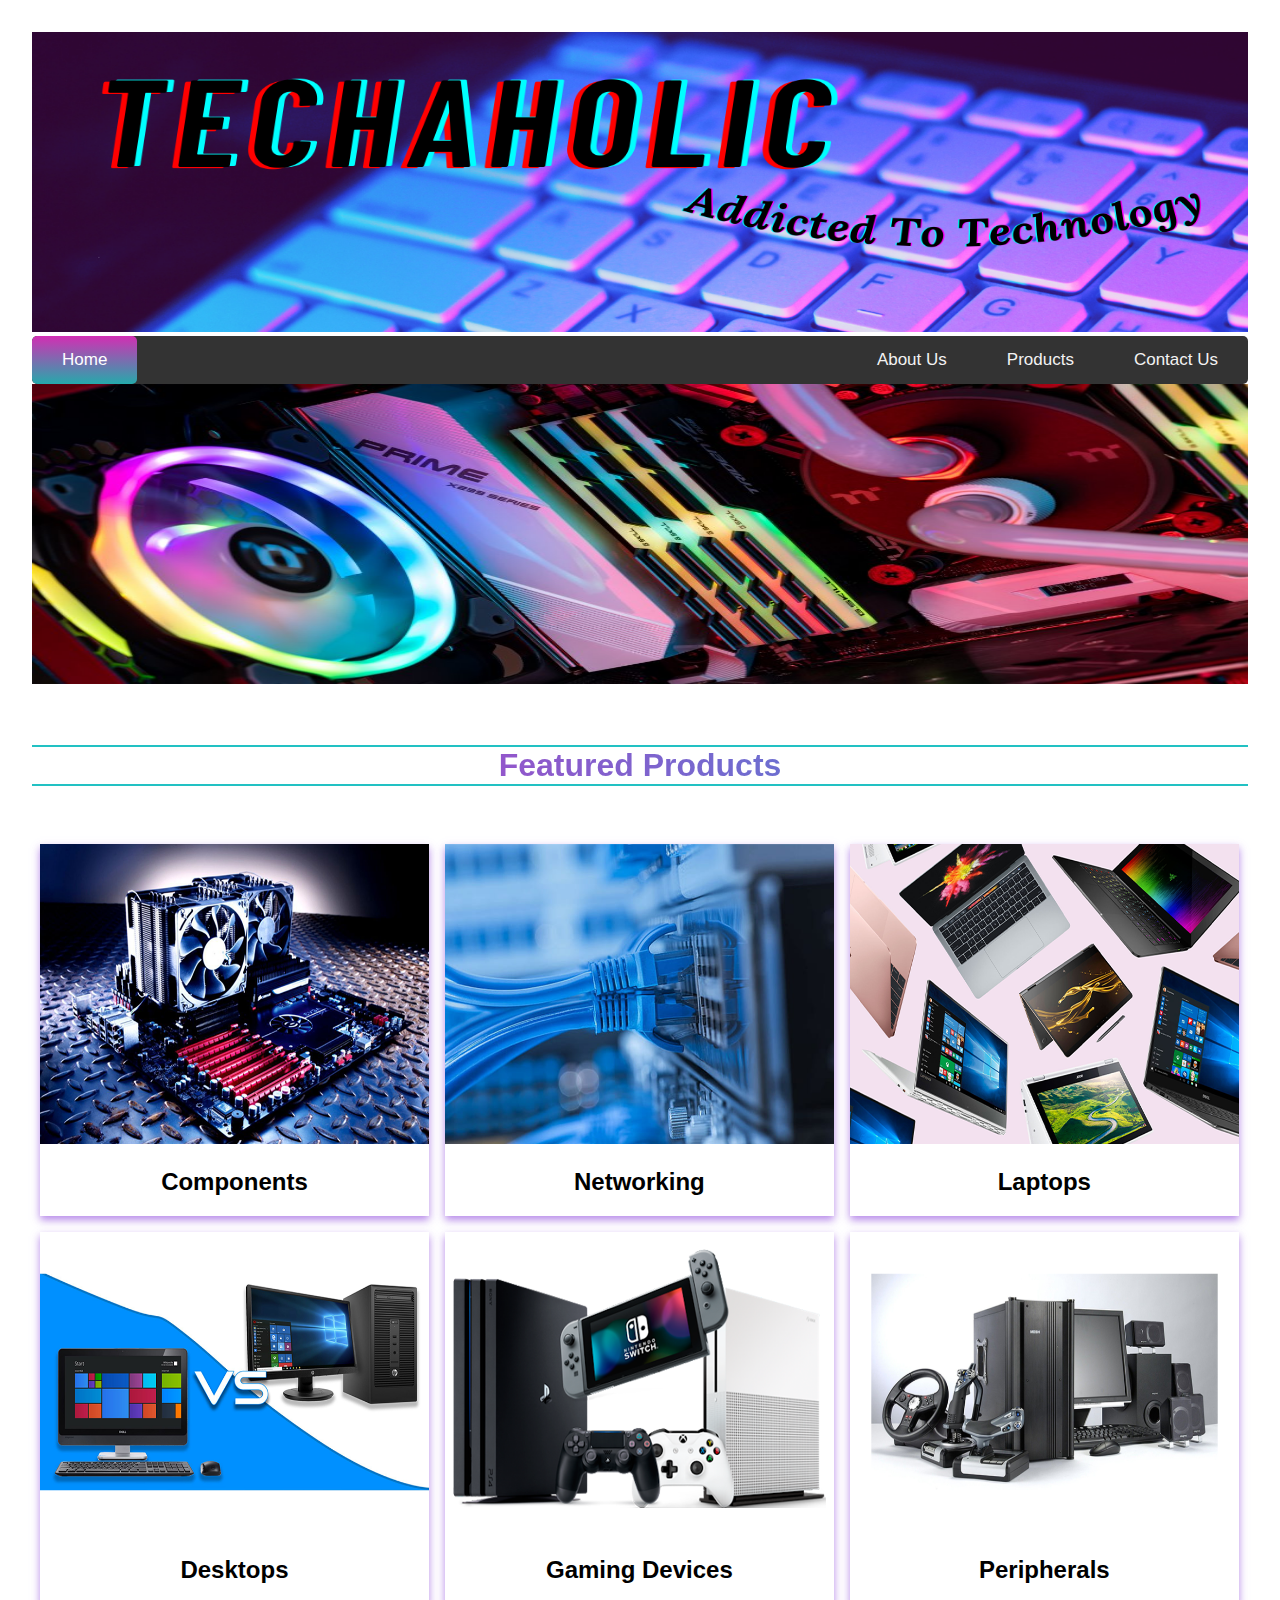
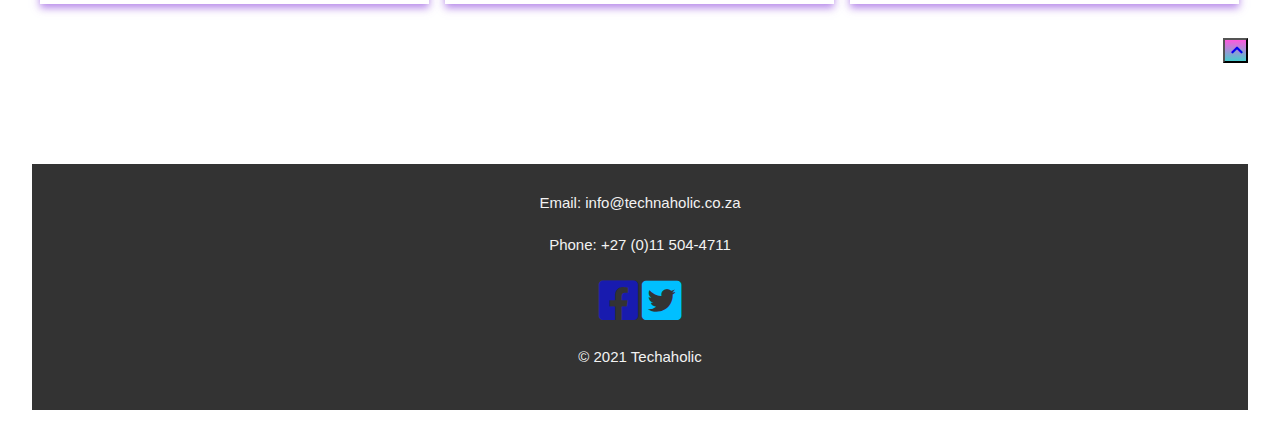
==== commit 4b913eca: "Updated website" ====
--- a/index.html
+++ b/index.html
@@ -122,7 +122,7 @@
             ><i class="fab fa-twitter-square"></i
           ></a>
         </p>
-        <p class="paragraph-style">&copy; 2021 All Rights Reserved.</p>
+        <p class="paragraph-style">&copy; 2021 Techaholic</p>
       </footer>
     </main>
   </body>
--- a/style.css
+++ b/style.css
@@ -24,10 +24,6 @@
 
 h2 {
   text-align: center;
-}
-
-h3 {
-  margin: 25px;
 }
 
 p {
@@ -96,7 +92,7 @@
 
 /* navigation  media queries */
 
-@media screen and (max-width: 800px) {
+@media screen and (max-width: 768px) {
   .topnav a:not(:first-child) {
     display: none;
   }
@@ -105,9 +101,9 @@
     display: block;
   }
 }
-/* navigation function */
-
-@media screen and (max-width: 800px) {
+/* navigation js function */
+
+@media screen and (max-width: 768px) {
   .topnav.responsive {
     position: relative;
   }
@@ -137,13 +133,6 @@
   width: 33.3%;
   margin-bottom: 16px;
   padding: 0 8px;
-}
-
-@media screen and (max-width: 768px) {
-  .column {
-    width: 100%;
-    display: block;
-  }
 }
 
 .card {
@@ -177,6 +166,7 @@
     rgba(253, 45, 213, 0.7931547619047619) 100%
   );
   text-align: center;
+  font-size: 1em;
   cursor: pointer;
   width: 100%;
 }
@@ -198,6 +188,13 @@
 a[href="mailto:kristy@technaholic.co.za"] {
   color: #333333;
   text-decoration: none;
+}
+
+@media screen and (max-width: 768px) {
+  .column {
+    width: 100%;
+    display: block;
+  }
 }
 /* product page */
 
@@ -218,7 +215,7 @@
   flex: 50%;
 }
 /* Responsive layout - makes a one column */
-@media (max-width: 800px) {
+@media (max-width: 768px) {
   .flex-container {
     flex-direction: column;
   }
@@ -294,9 +291,8 @@
   clear: both;
 }
 
-/* Responsive layout - when the screen is less than 600px wide, 
-make the two columns stack on top of each other instead of next to each other */
-@media screen and (max-width: 600px) {
+/* Responsive layout - makes two columns stack on top of each other */
+@media screen and (max-width: 768px) {
   .col-25,
   .col-75,
   input[type="submit"] {
